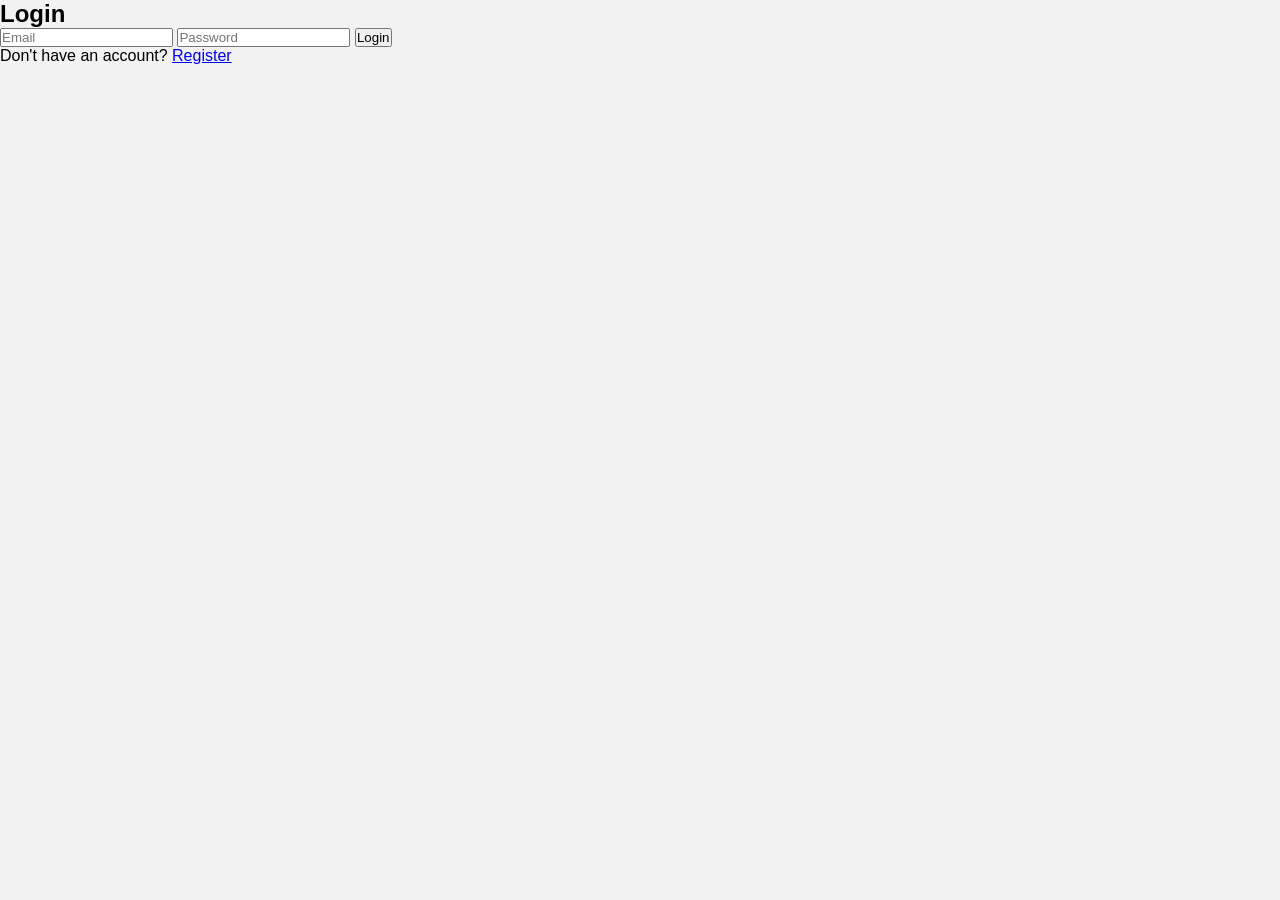
==== frontend/login.html @ 5fe2a7fa "'restructured'" ====
<!DOCTYPE html>

<html>

<head>

<meta charset="UTF-8">

<meta name="viewport"
content="width=device-width, initial-scale=1">

<title>Login</title>

<link rel="stylesheet"
href="css/style.css">

<link rel="stylesheet"
href="css/login.css">

</head>

<body>

<div class="login-container">

<h2>Login</h2>

<form id="loginForm">

<input
type="email"
id="email"
placeholder="Email"
required>

<input
type="password"
id="password"
placeholder="Password"
required>

<button type="submit">

Login

</button>

</form>

<p>

Don't have an account?

<a href="register.html">

Register

</a>

</p>

</div>

<script src="js/config.js"></script>

<script src="js/auth.js"></script>

<script src="js/login.js"></script>

</body>

</html>
---- frontend/css/style.css ----
*{

margin:0;

padding:0;

box-sizing:border-box;

font-family:Arial,sans-serif;

}

body{

background:#f2f2f2;

}

header{

display:flex;

justify-content:space-between;

align-items:center;

padding:20px;

background:#1565c0;

color:white;

}

nav a{

color:white;

margin-left:20px;

text-decoration:none;

}

.hero{

margin-top:100px;

text-align:center;

}

.btn{

display:inline-block;

padding:12px 30px;

background:#1565c0;

color:white;

text-decoration:none;

margin-top:30px;

border-radius:5px;

}
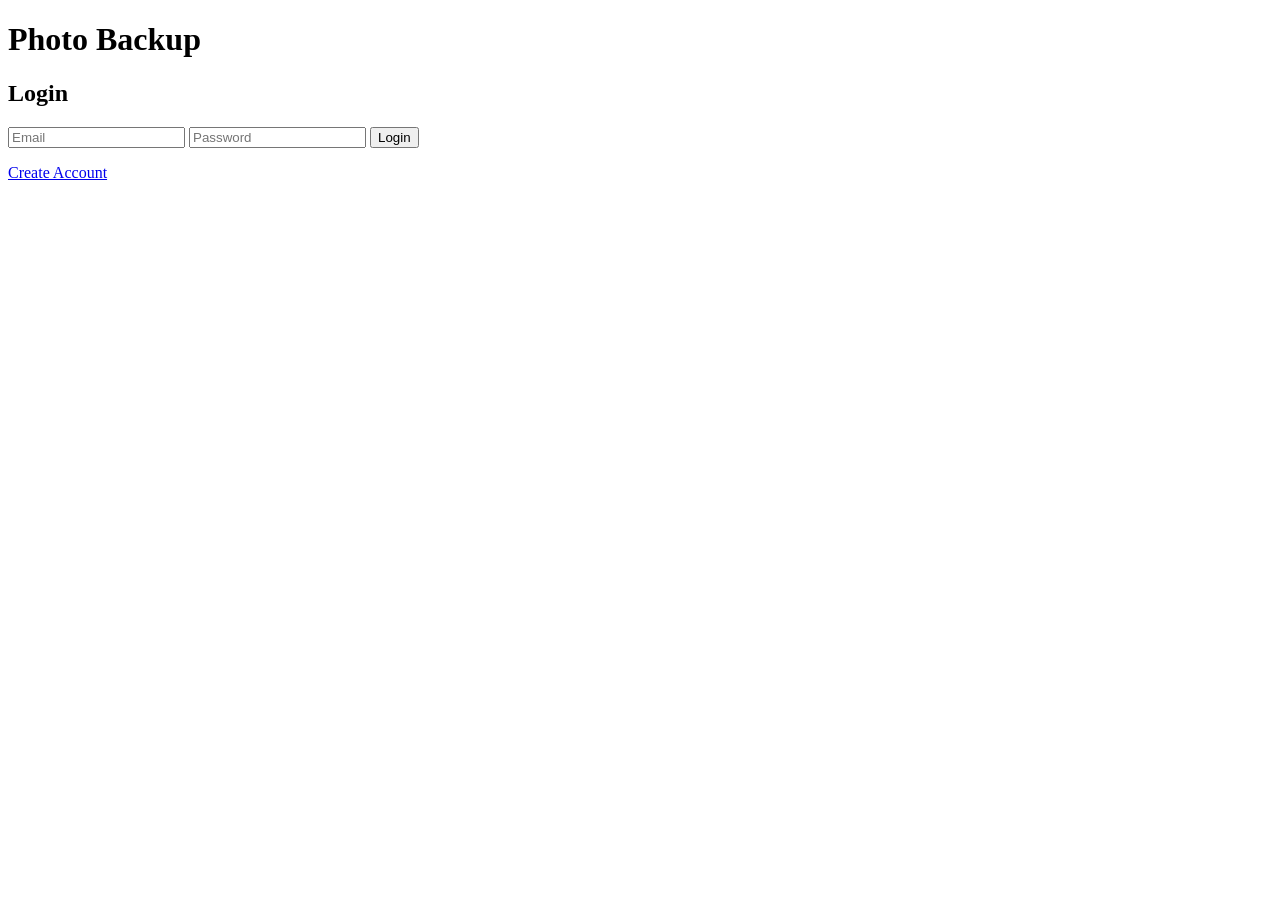
==== commit dbe5db7f: "'sabkuchbadaldiya'" ====
--- a/frontend/login.html
+++ b/frontend/login.html
@@ -1,71 +1,169 @@
 <!DOCTYPE html>
 
-<html>
+<html lang="en">
 
 <head>
 
-<meta charset="UTF-8">
+    <meta charset="UTF-8">
 
-<meta name="viewport"
-content="width=device-width, initial-scale=1">
+    <meta name="viewport" content="width=device-width, initial-scale=1.0">
 
-<title>Login</title>
+    <title>Photo Backup - Login</title>
 
-<link rel="stylesheet"
-href="css/style.css">
 
-<link rel="stylesheet"
-href="css/login.css">
+    <link rel="stylesheet" href="style.css">
+    <link rel="manifest" href="manifest.json">
+
+    <meta name="theme-color" content="#0066ff">
 
 </head>
 
+<script src="app.js"></script>
 <body>
 
-<div class="login-container">
 
-<h2>Login</h2>
+<div class="container">
 
-<form id="loginForm">
 
-<input
-type="email"
-id="email"
-placeholder="Email"
-required>
+    <h1>
+        Photo Backup
+    </h1>
 
-<input
-type="password"
-id="password"
-placeholder="Password"
-required>
 
-<button type="submit">
+    <h2>
+        Login
+    </h2>
 
-Login
 
-</button>
 
-</form>
+    <input
+        type="email"
+        id="email"
+        placeholder="Email"
+    >
 
-<p>
 
-Don't have an account?
 
-<a href="register.html">
+    <input
+        type="password"
+        id="password"
+        placeholder="Password"
+    >
 
-Register
 
-</a>
 
-</p>
+    <button onclick="login()">
+
+        Login
+
+    </button>
+
+
+
+    <p id="message"></p>
+
+
+    <a href="register.html">
+
+        Create Account
+
+    </a>
+
 
 </div>
 
-<script src="js/config.js"></script>
 
-<script src="js/auth.js"></script>
 
-<script src="js/login.js"></script>
+<script>
+
+
+async function login(){
+
+
+    let email =
+        document.getElementById("email").value;
+
+
+    let password =
+        document.getElementById("password").value;
+
+
+
+    let response = await fetch(
+
+        "/api/auth/login",
+
+        {
+
+            method:"POST",
+
+            headers:{
+
+                "Content-Type":"application/json"
+
+            },
+
+
+            body:JSON.stringify({
+
+                email:email,
+
+                password:password
+
+            })
+
+        }
+
+    );
+
+
+
+    let data = await response.json();
+
+
+
+    if(response.ok){
+
+
+        localStorage.setItem(
+
+            "access_token",
+
+            data.access_token
+
+        );
+
+
+        localStorage.setItem(
+
+            "refresh_token",
+
+            data.refresh_token
+
+        );
+
+
+        window.location.href="index.html";
+
+
+    }
+
+    else{
+
+
+        document.getElementById("message").innerHTML =
+
+            data.message;
+
+
+    }
+
+
+}
+
+
+</script>
+
 
 </body>
 
